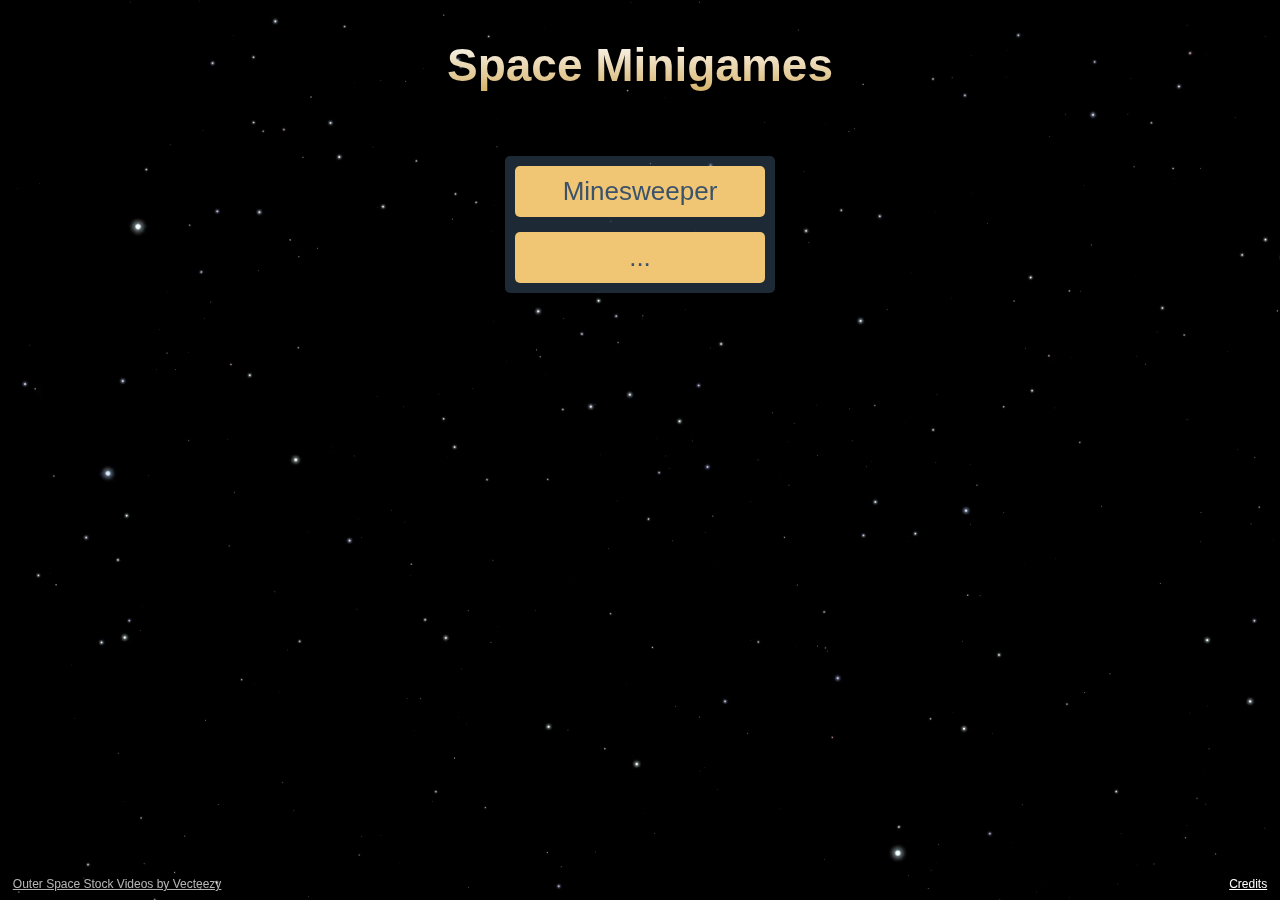
==== index.html @ 9f4cb83a "Made Title look cooler Changed some colors" ====
<!DOCTYPE html>
<html lang="en">

<head>
    <meta charset="UTF-8" />
    <meta name="viewport" content="width=device-width, initial-scale=1.0" />
    <link rel="stylesheet" href="variables.css" />
    <link rel="stylesheet" href="style.css" />
    <title>Minigames</title>
</head>

<body>

    <h1 id="bigTitle">Space Minigames</h1>
    <div id="menu">
        <button id="minesweeperButton" class="gameButton" onclick="startGame('minesweeper')">Minesweeper</button>
        <button id="..." class="gameButton" onclick="startGame('...')">...</button>
    </div>

    <video autoplay muted loop playsinline id="bg-video">
        <source src="media/vid/stars.mp4" type="video/mp4">
        Your browser does not support the video tag.
    </video>
    <a id="bgAttribution" href="https://www.vecteezy.com/free-videos/outer-space">Outer Space Stock Videos by
        Vecteezy</a>
    <a id="credits" href="">Credits</a>
    <script src="script.js"></script>
</body>

</html>
---- variables.css ----
:root {
    --primary-bg-color: #404040;
    --primary-font-family: sans-serif;

    --button-text-color: #3a526a;
    --button-bg-color: #f0c674;
    --button-hover-bg-color: #d4a93c;
}
---- style.css ----
body {
    background-color: var(--primary-bg-color);
    font-family: var(--primary-font-family);
    text-align: center;
    margin: 0;
    padding: 0;
}

#menu {
    display: flex;
    flex-direction: column;
    gap: 15px;
    max-width: 250px;
    margin: auto;
    margin-top: 5%;
    background-color: rgba(58, 82, 106, 0.5);
    border-radius: 5px;
    padding: 10px;
}

#bigTitle {
    margin-top: 3%;
    font-size: 46px;
    background: linear-gradient(to bottom, #ffffff, #d6b167);
    background-clip: text;
    -webkit-background-clip: text;
    -webkit-text-fill-color: transparent;
}

button {
    background-color: var(--button-bg-color);
    color: var(--button-text-color);
    border: none;
    border-radius: 5px;
    padding: 10px;
    font-size: 26px;
    cursor: pointer;
    transition: background-color 0.3s ease;
}

button:hover {
    background-color: var(--button-hover-bg-color);
}

#bgAttribution {
    position: absolute;
    bottom: 1%;
    left: 1%;
    font-size: 12px;
    color: #ffffff;
    opacity: 0.7;
}

#bg-video {
    position: fixed;
    top: 0;
    left: 0;
    width: 1980px;
    height: 1080px;
    object-fit: cover;
    z-index: -1;
    margin: 0;
    padding: 0;
}

#credits {
    color: #ffffff;
    font-size: 12px;
    position: absolute;
    bottom: 1%;
    right: 1%;
}
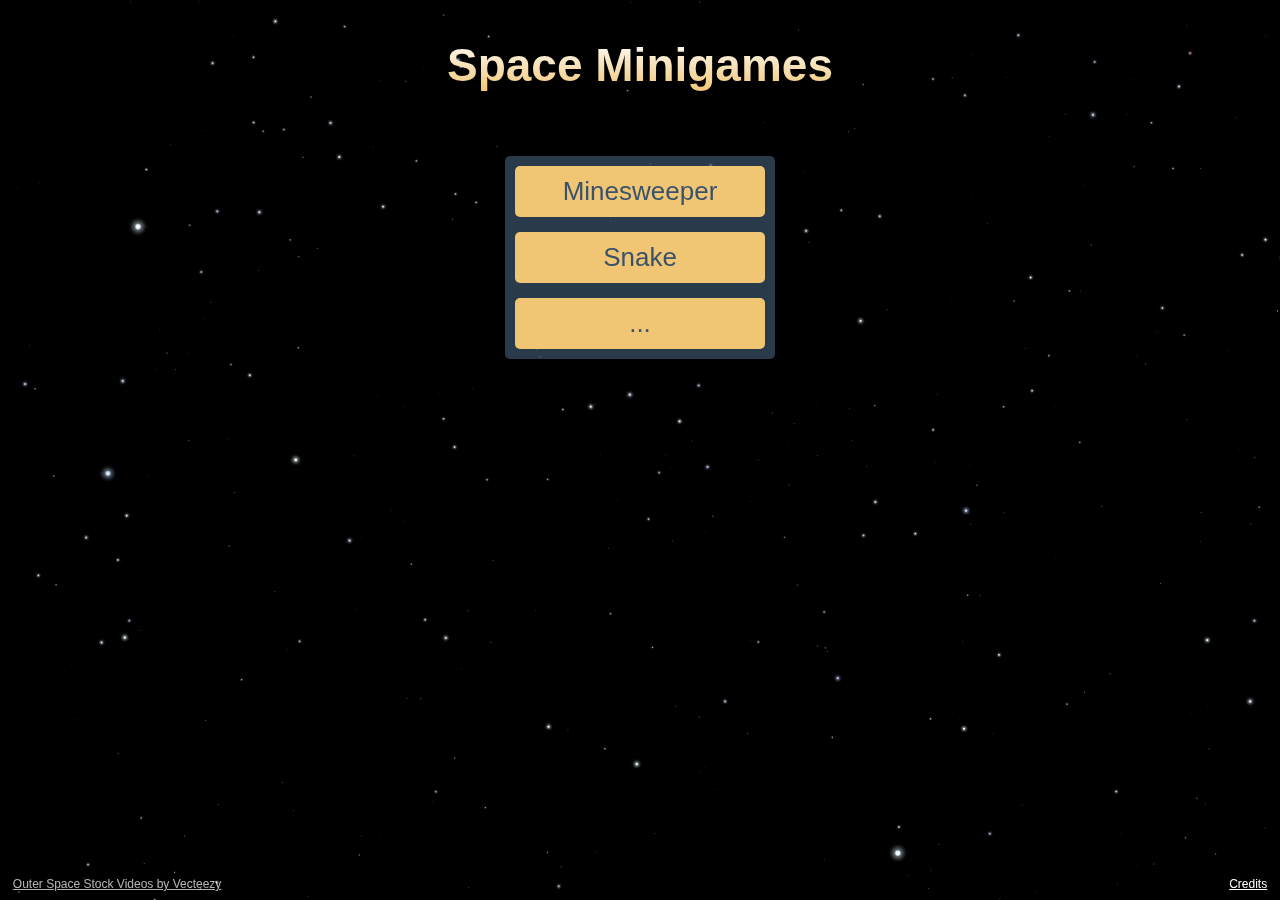
==== commit 24eb5643: "Added Snake game Changed variables.css to globalStyle.css Moved some things to globalStyle Other min" ====
--- a/index.html
+++ b/index.html
@@ -4,26 +4,26 @@
 <head>
     <meta charset="UTF-8" />
     <meta name="viewport" content="width=device-width, initial-scale=1.0" />
-    <link rel="stylesheet" href="variables.css" />
+    <link rel="stylesheet" href="globalStyle.css" />
     <link rel="stylesheet" href="style.css" />
     <title>Minigames</title>
 </head>
 
 <body>
 
-    <h1 id="bigTitle">Space Minigames</h1>
+    <h1 class="bigTitle">Space Minigames</h1>
     <div id="menu">
         <button id="minesweeperButton" class="gameButton" onclick="startGame('minesweeper')">Minesweeper</button>
+        <button id="snakeButton" class="gameButton" onclick="startGame('snake')">Snake</button>
         <button id="..." class="gameButton" onclick="startGame('...')">...</button>
     </div>
 
-    <video autoplay muted loop playsinline id="bg-video">
+    <video autoplay muted loop playsinline class="bgVideo">
         <source src="media/vid/stars.mp4" type="video/mp4">
-        Your browser does not support the video tag.
     </video>
-    <a id="bgAttribution" href="https://www.vecteezy.com/free-videos/outer-space">Outer Space Stock Videos by
+    <a class="bgAttribution" href="https://www.vecteezy.com/free-videos/outer-space">Outer Space Stock Videos by
         Vecteezy</a>
-    <a id="credits" href="">Credits</a>
+    <a class="credits" href="">Credits</a>
     <script src="script.js"></script>
 </body>
 
--- a/globalStyle.css
+++ b/globalStyle.css
@@ -0,0 +1,75 @@
+:root {
+    --primary-bg-color: #404040;
+    --primary-font-family: sans-serif;
+
+    --primary-accent-color: #f0c674;
+
+    --button-text-color: #3a526a;
+    --button-hover-bg-color: #d4a93c;
+
+    --menu-bg-color: rgba(58, 82, 106, 0.7);
+}
+
+.bigTitle {
+    margin-top: 3%;
+    font-size: 46px;
+    background: linear-gradient(
+        to bottom,
+        #ffffff,
+        var(--primary-accent-color)
+    );
+    background-clip: text;
+    -webkit-background-clip: text;
+    -webkit-text-fill-color: transparent;
+}
+
+.credits {
+    color: #ffffff;
+    font-size: 12px;
+    position: absolute;
+    bottom: 1%;
+    right: 1%;
+}
+
+.bgVideo {
+    position: fixed;
+    top: 0;
+    left: 0;
+    width: 1980px;
+    height: 1080px;
+    object-fit: cover;
+    z-index: -1;
+    margin: 0;
+    padding: 0;
+}
+
+.bgAttribution {
+    position: absolute;
+    bottom: 1%;
+    left: 1%;
+    font-size: 12px;
+    color: #ffffff;
+    opacity: 0.7;
+}
+
+.ribbon {
+    position: absolute;
+    top: 0;
+    left: 0;
+    width: 100%;
+    background-color: var(--menu-bg-color);
+}
+
+.ribbon button {
+    margin: 10px;
+    padding: 5px 10px;
+    border-radius: 3px;
+    border: 0;
+    background-color: var(--primary-accent-color);
+    color: var(--button-text-color);
+    font-size: 18px;
+}
+
+.ribbon button:hover {
+    background-color: var(--button-hover-bg-color);
+}
--- a/style.css
+++ b/style.css
@@ -13,22 +13,13 @@
     max-width: 250px;
     margin: auto;
     margin-top: 5%;
-    background-color: rgba(58, 82, 106, 0.5);
+    background-color: var(--menu-bg-color);
     border-radius: 5px;
     padding: 10px;
 }
 
-#bigTitle {
-    margin-top: 3%;
-    font-size: 46px;
-    background: linear-gradient(to bottom, #ffffff, #d6b167);
-    background-clip: text;
-    -webkit-background-clip: text;
-    -webkit-text-fill-color: transparent;
-}
-
 button {
-    background-color: var(--button-bg-color);
+    background-color: var(--primary-accent-color);
     color: var(--button-text-color);
     border: none;
     border-radius: 5px;
@@ -41,32 +32,3 @@
 button:hover {
     background-color: var(--button-hover-bg-color);
 }
-
-#bgAttribution {
-    position: absolute;
-    bottom: 1%;
-    left: 1%;
-    font-size: 12px;
-    color: #ffffff;
-    opacity: 0.7;
-}
-
-#bg-video {
-    position: fixed;
-    top: 0;
-    left: 0;
-    width: 1980px;
-    height: 1080px;
-    object-fit: cover;
-    z-index: -1;
-    margin: 0;
-    padding: 0;
-}
-
-#credits {
-    color: #ffffff;
-    font-size: 12px;
-    position: absolute;
-    bottom: 1%;
-    right: 1%;
-}
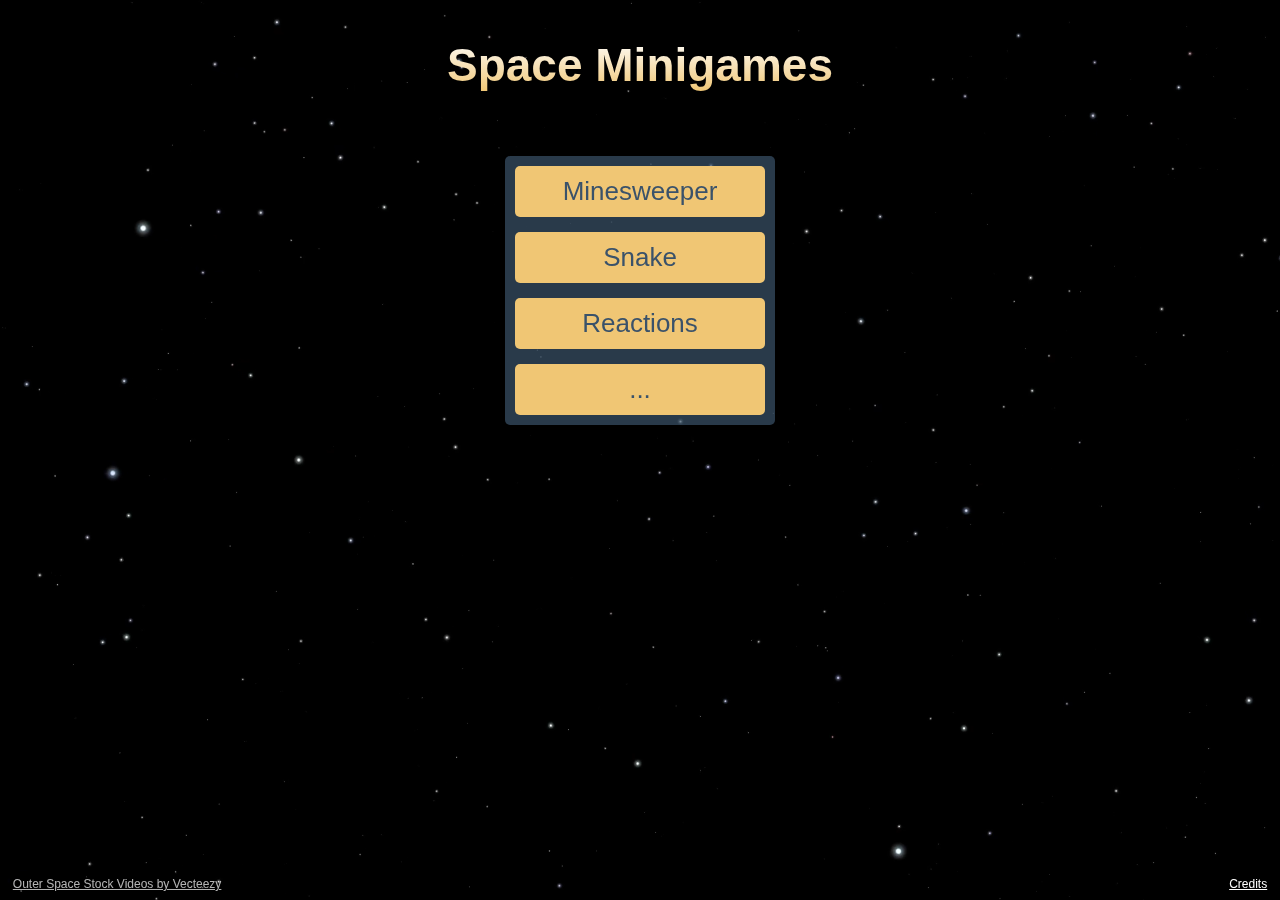
==== commit 346e212c: "Added reactions game Added reactions button to main UI Small snake UI changes" ====
--- a/index.html
+++ b/index.html
@@ -15,6 +15,7 @@
     <div id="menu">
         <button id="minesweeperButton" class="gameButton" onclick="startGame('minesweeper')">Minesweeper</button>
         <button id="snakeButton" class="gameButton" onclick="startGame('snake')">Snake</button>
+        <button id="reactionsButton" class="gameButton" onclick="startGame('reactions')">Reactions</button>
         <button id="..." class="gameButton" onclick="startGame('...')">...</button>
     </div>
 
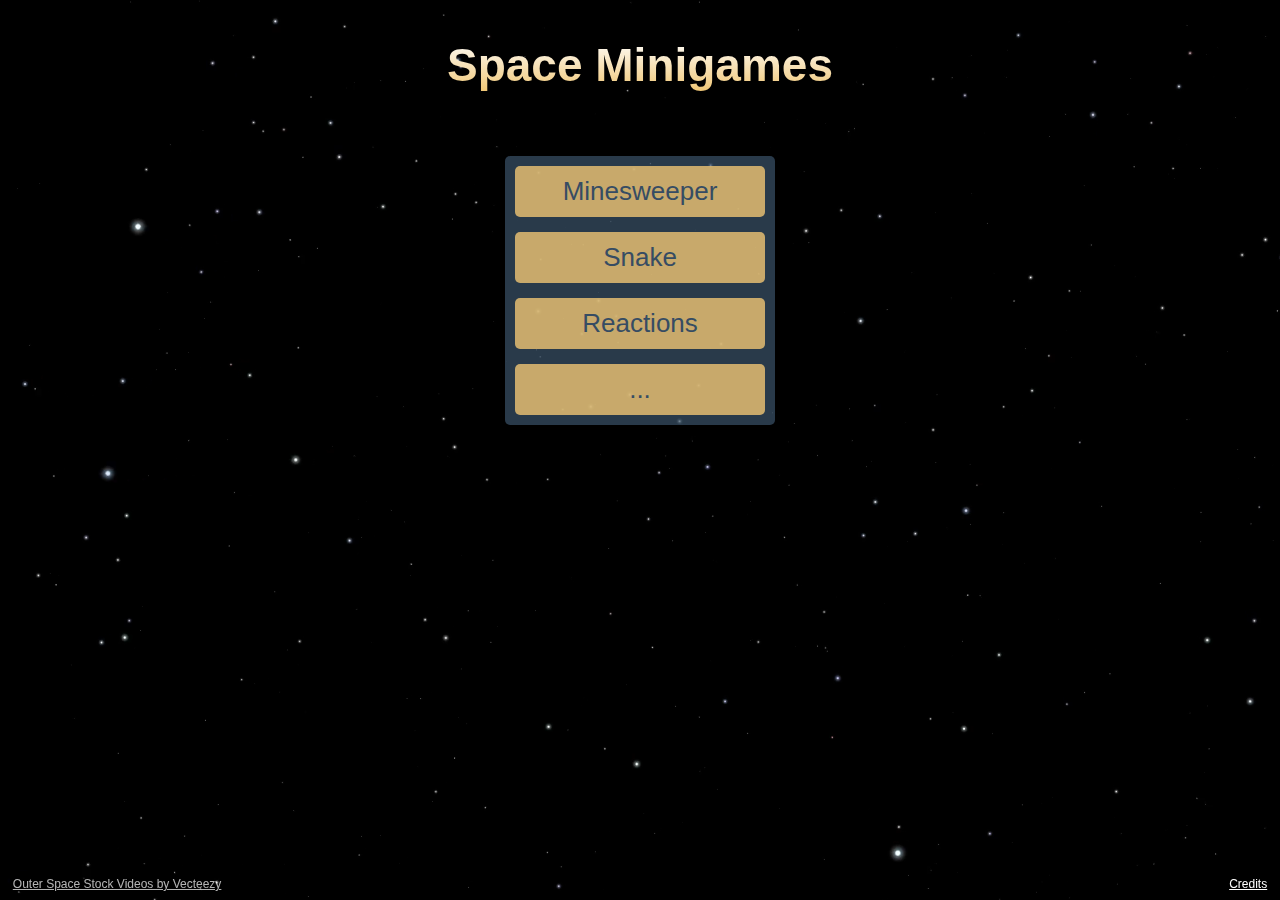
==== commit 823e0a2e: "fixed formatting" ====
--- a/index.html
+++ b/index.html
@@ -1,31 +1,29 @@
 <!DOCTYPE html>
 <html lang="en">
-
-<head>
+  <head>
     <meta charset="UTF-8" />
     <meta name="viewport" content="width=device-width, initial-scale=1.0" />
     <link rel="stylesheet" href="globalStyle.css" />
     <link rel="stylesheet" href="style.css" />
     <title>Minigames</title>
-</head>
+  </head>
 
-<body>
-
+  <body>
     <h1 class="bigTitle">Space Minigames</h1>
     <div id="menu">
-        <button id="minesweeperButton" class="gameButton" onclick="startGame('minesweeper')">Minesweeper</button>
-        <button id="snakeButton" class="gameButton" onclick="startGame('snake')">Snake</button>
-        <button id="reactionsButton" class="gameButton" onclick="startGame('reactions')">Reactions</button>
-        <button id="..." class="gameButton" onclick="startGame('...')">...</button>
+      <button id="minesweeperButton" class="gameButton" onclick="startGame('minesweeper')">Minesweeper</button>
+      <button id="snakeButton" class="gameButton" onclick="startGame('snake')">Snake</button>
+      <button id="reactionsButton" class="gameButton" onclick="startGame('reactions')">Reactions</button>
+      <button id="..." class="gameButton" onclick="startGame('...')">...</button>
     </div>
 
     <video autoplay muted loop playsinline class="bgVideo">
-        <source src="media/vid/stars.mp4" type="video/mp4">
+      <source src="media/vid/stars.mp4" type="video/mp4" />
     </video>
-    <a class="bgAttribution" href="https://www.vecteezy.com/free-videos/outer-space">Outer Space Stock Videos by
-        Vecteezy</a>
+    <a class="bgAttribution" href="https://www.vecteezy.com/free-videos/outer-space"
+      >Outer Space Stock Videos by Vecteezy</a
+    >
     <a class="credits" href="">Credits</a>
     <script src="script.js"></script>
-</body>
-
-</html>+  </body>
+</html>
--- a/globalStyle.css
+++ b/globalStyle.css
@@ -1,75 +1,71 @@
 :root {
-    --primary-bg-color: #404040;
-    --primary-font-family: sans-serif;
+  --primary-bg-color: #404040;
+  --primary-font-family: sans-serif;
 
-    --primary-accent-color: #f0c674;
+  --primary-accent-color: #f0c674;
 
-    --button-text-color: #3a526a;
-    --button-hover-bg-color: #d4a93c;
+  --button-text-color: #3a526a;
+  --button-hover-bg-color: #d4a93c;
 
-    --menu-bg-color: rgba(58, 82, 106, 0.7);
+  --menu-bg-color: rgba(58, 82, 106, 0.7);
 }
 
 .bigTitle {
-    margin-top: 3%;
-    font-size: 46px;
-    background: linear-gradient(
-        to bottom,
-        #ffffff,
-        var(--primary-accent-color)
-    );
-    background-clip: text;
-    -webkit-background-clip: text;
-    -webkit-text-fill-color: transparent;
+  margin-top: 3%;
+  font-size: 46px;
+  background: linear-gradient(to bottom, #ffffff, var(--primary-accent-color));
+  background-clip: text;
+  -webkit-background-clip: text;
+  -webkit-text-fill-color: transparent;
 }
 
 .credits {
-    color: #ffffff;
-    font-size: 12px;
-    position: absolute;
-    bottom: 1%;
-    right: 1%;
+  color: #ffffff;
+  font-size: 12px;
+  position: absolute;
+  bottom: 1%;
+  right: 1%;
 }
 
 .bgVideo {
-    position: fixed;
-    top: 0;
-    left: 0;
-    width: 1980px;
-    height: 1080px;
-    object-fit: cover;
-    z-index: -1;
-    margin: 0;
-    padding: 0;
+  position: fixed;
+  top: 0;
+  left: 0;
+  width: 1980px;
+  height: 1080px;
+  object-fit: cover;
+  z-index: -99;
+  margin: 0;
+  padding: 0;
 }
 
 .bgAttribution {
-    position: absolute;
-    bottom: 1%;
-    left: 1%;
-    font-size: 12px;
-    color: #ffffff;
-    opacity: 0.7;
+  position: absolute;
+  bottom: 1%;
+  left: 1%;
+  font-size: 12px;
+  color: #ffffff;
+  opacity: 0.7;
 }
 
 .ribbon {
-    position: absolute;
-    top: 0;
-    left: 0;
-    width: 100%;
-    background-color: var(--menu-bg-color);
+  position: absolute;
+  top: 0;
+  left: 0;
+  width: 100%;
+  background-color: var(--menu-bg-color);
 }
 
 .ribbon button {
-    margin: 10px;
-    padding: 5px 10px;
-    border-radius: 3px;
-    border: 0;
-    background-color: var(--primary-accent-color);
-    color: var(--button-text-color);
-    font-size: 18px;
+  margin: 10px;
+  padding: 5px 10px;
+  border-radius: 3px;
+  border: 0;
+  background-color: var(--primary-accent-color);
+  color: var(--button-text-color);
+  font-size: 18px;
 }
 
 .ribbon button:hover {
-    background-color: var(--button-hover-bg-color);
+  background-color: var(--button-hover-bg-color);
 }
--- a/style.css
+++ b/style.css
@@ -1,34 +1,34 @@
 body {
-    background-color: var(--primary-bg-color);
-    font-family: var(--primary-font-family);
-    text-align: center;
-    margin: 0;
-    padding: 0;
+  background-color: var(--primary-bg-color);
+  font-family: var(--primary-font-family);
+  text-align: center;
+  margin: 0;
+  padding: 0;
 }
 
 #menu {
-    display: flex;
-    flex-direction: column;
-    gap: 15px;
-    max-width: 250px;
-    margin: auto;
-    margin-top: 5%;
-    background-color: var(--menu-bg-color);
-    border-radius: 5px;
-    padding: 10px;
+  display: flex;
+  flex-direction: column;
+  gap: 15px;
+  max-width: 250px;
+  margin: auto;
+  margin-top: 5%;
+  background-color: var(--menu-bg-color);
+  border-radius: 5px;
+  padding: 10px;
 }
 
 button {
-    background-color: var(--primary-accent-color);
-    color: var(--button-text-color);
-    border: none;
-    border-radius: 5px;
-    padding: 10px;
-    font-size: 26px;
-    cursor: pointer;
-    transition: background-color 0.3s ease;
+  background-color: var(--primary-accent-color);
+  color: var(--button-text-color);
+  border: none;
+  border-radius: 5px;
+  padding: 10px;
+  font-size: 26px;
+  cursor: pointer;
+  transition: background-color 0.3s ease;
+  opacity: 0.8;
 }
-
 button:hover {
-    background-color: var(--button-hover-bg-color);
+  opacity: 1;
 }
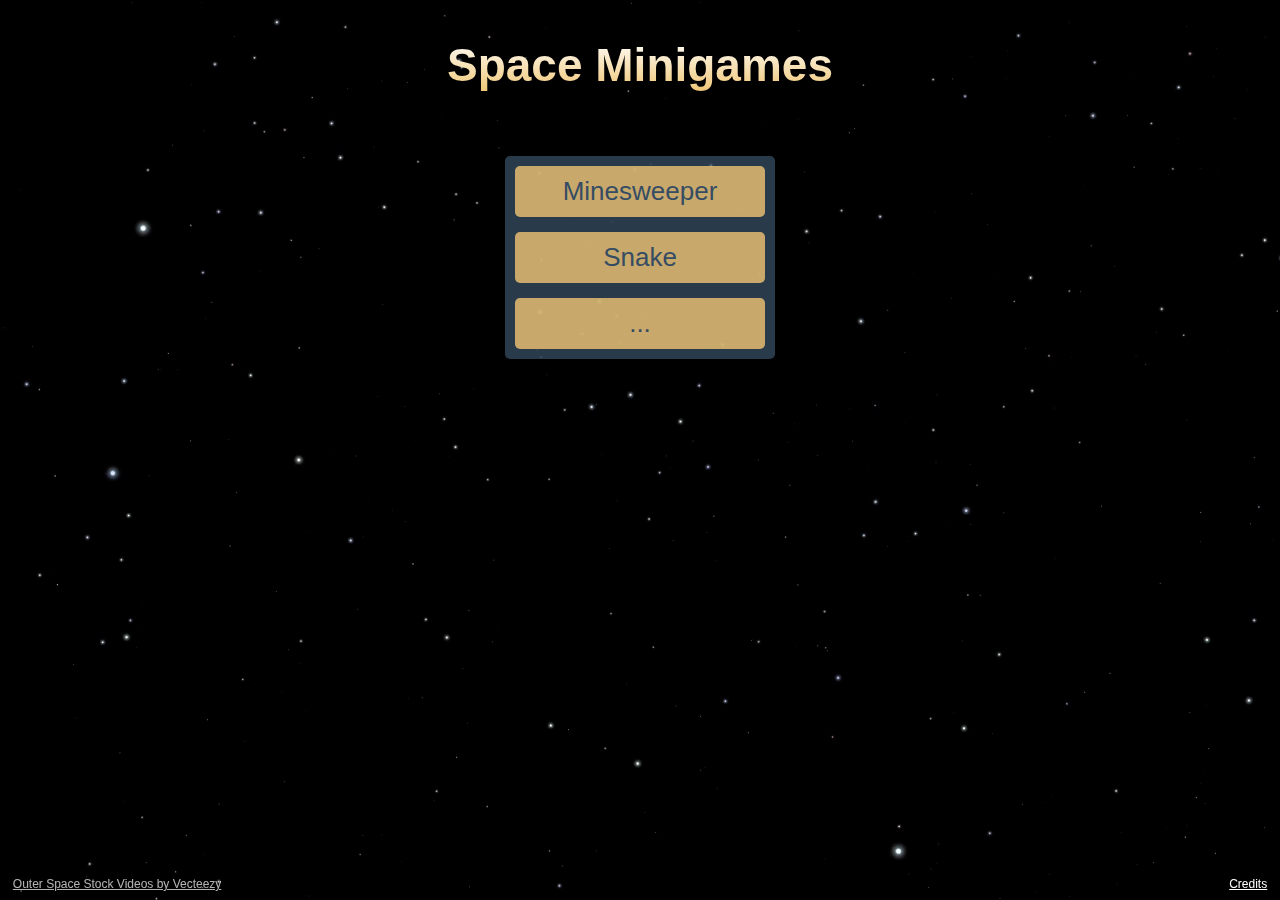
==== commit 8a60d70d: "Merge branch 'master' of https://github.com/Rheo332/minigames" ====
--- a/index.html
+++ b/index.html
@@ -11,10 +11,9 @@
   <body>
     <h1 class="bigTitle">Space Minigames</h1>
     <div id="menu">
-      <button id="minesweeperButton" class="gameButton" onclick="startGame('minesweeper')">Minesweeper</button>
-      <button id="snakeButton" class="gameButton" onclick="startGame('snake')">Snake</button>
-      <button id="reactionsButton" class="gameButton" onclick="startGame('reactions')">Reactions</button>
-      <button id="..." class="gameButton" onclick="startGame('...')">...</button>
+        <button id="minesweeperButton" class="gameButton" onclick="startGame('minesweeper')">Minesweeper</button>
+        <button id="snakeButton" class="gameButton" onclick="startGame('snake')">Snake</button>
+        <button id="..." class="gameButton" onclick="startGame('...')">...</button>
     </div>
 
     <video autoplay muted loop playsinline class="bgVideo">
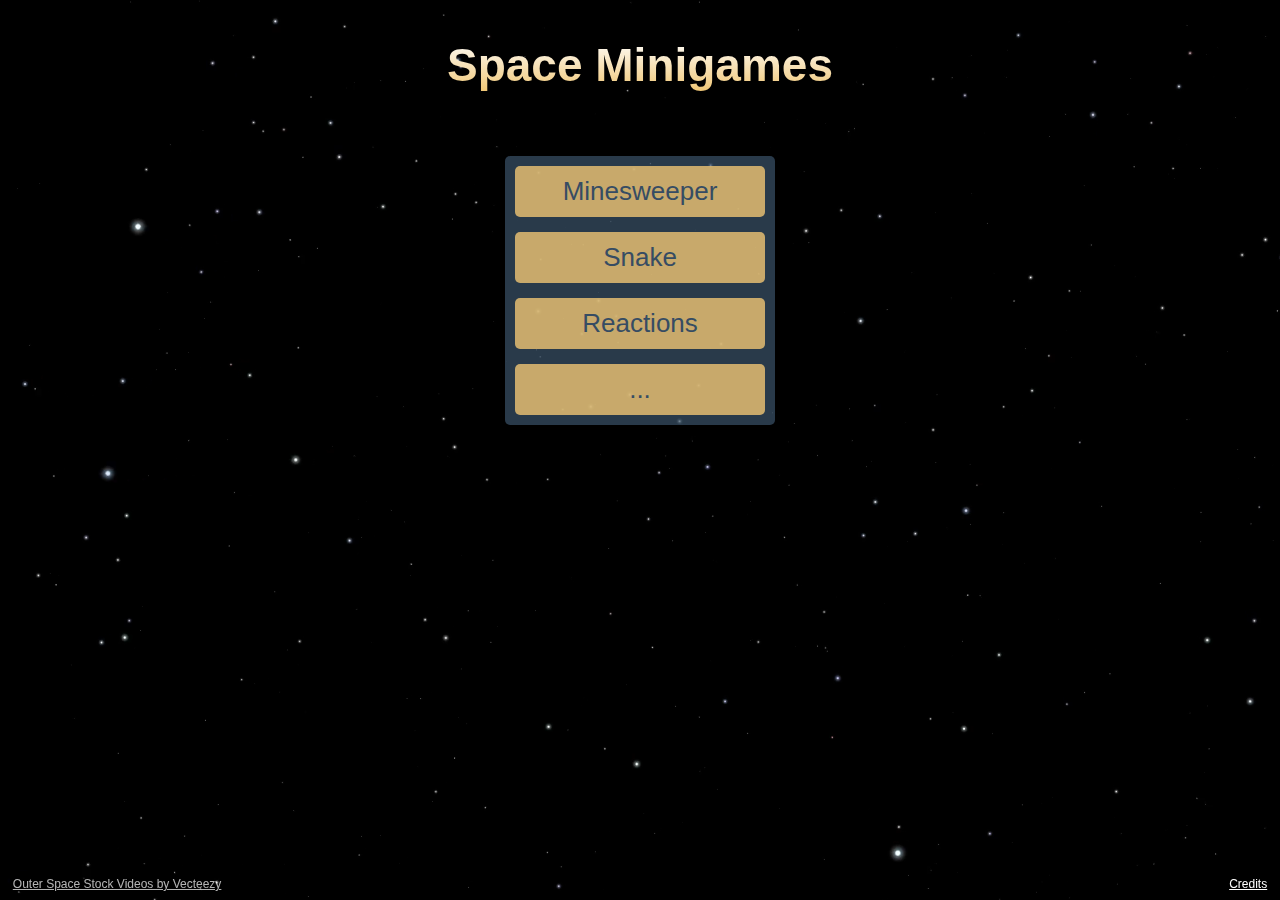
==== commit b5f27a93: "reaactions added to menu" ====
--- a/index.html
+++ b/index.html
@@ -11,9 +11,10 @@
   <body>
     <h1 class="bigTitle">Space Minigames</h1>
     <div id="menu">
-        <button id="minesweeperButton" class="gameButton" onclick="startGame('minesweeper')">Minesweeper</button>
-        <button id="snakeButton" class="gameButton" onclick="startGame('snake')">Snake</button>
-        <button id="..." class="gameButton" onclick="startGame('...')">...</button>
+      <button id="minesweeperButton" class="gameButton" onclick="startGame('minesweeper')">Minesweeper</button>
+      <button id="snakeButton" class="gameButton" onclick="startGame('snake')">Snake</button>
+      <button id="reactionsButton" class="gameButton" onclick="startGame('reactions')">Reactions</button>
+      <button id="..." class="gameButton" onclick="startGame('...')">...</button>
     </div>
 
     <video autoplay muted loop playsinline class="bgVideo">
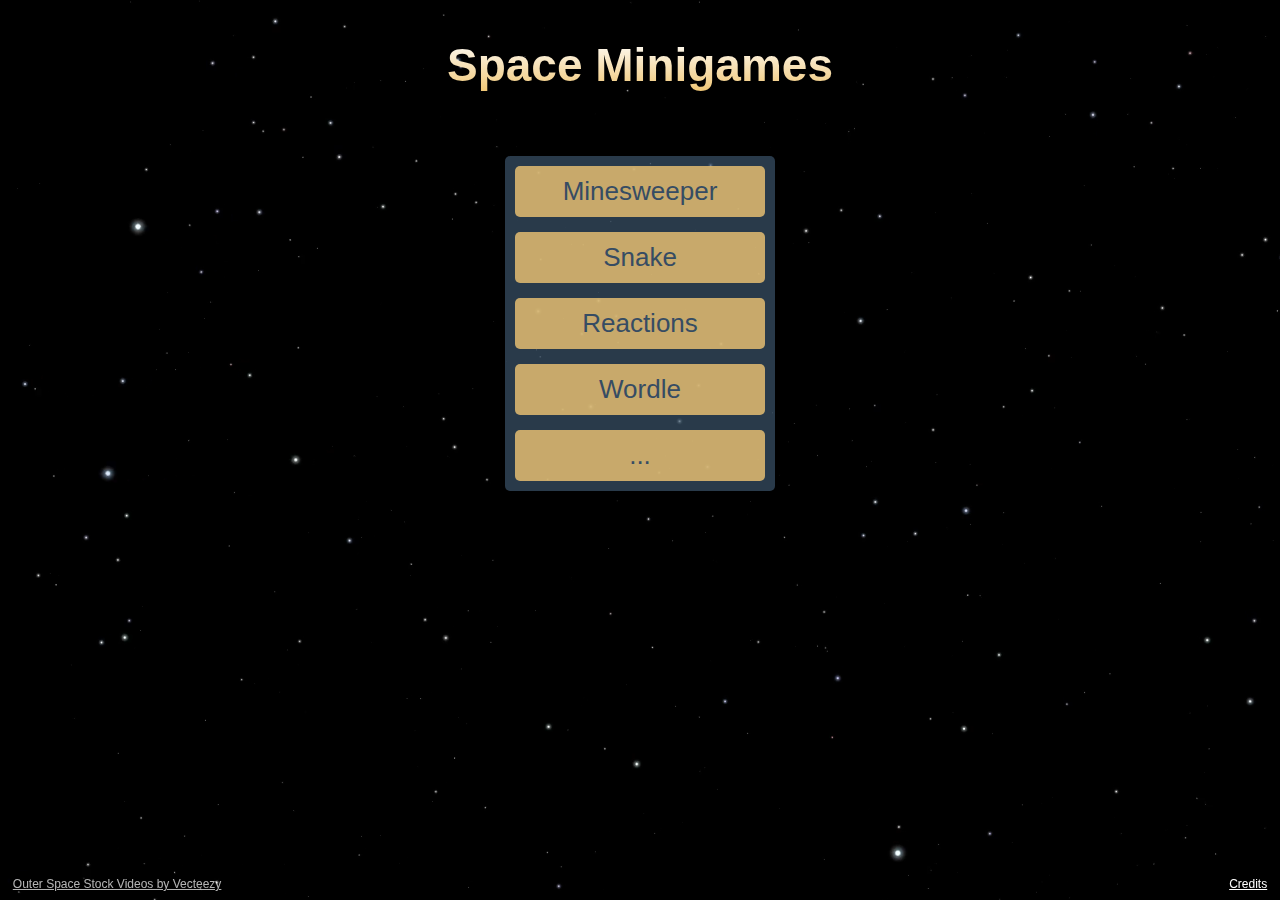
==== commit dade6ce9: "wordle implementation started" ====
--- a/index.html
+++ b/index.html
@@ -14,6 +14,7 @@
       <button id="minesweeperButton" class="gameButton" onclick="startGame('minesweeper')">Minesweeper</button>
       <button id="snakeButton" class="gameButton" onclick="startGame('snake')">Snake</button>
       <button id="reactionsButton" class="gameButton" onclick="startGame('reactions')">Reactions</button>
+      <button id="wordleButton" class="gameButton" onclick="startGame('wordle')">Wordle</button>
       <button id="..." class="gameButton" onclick="startGame('...')">...</button>
     </div>
 
